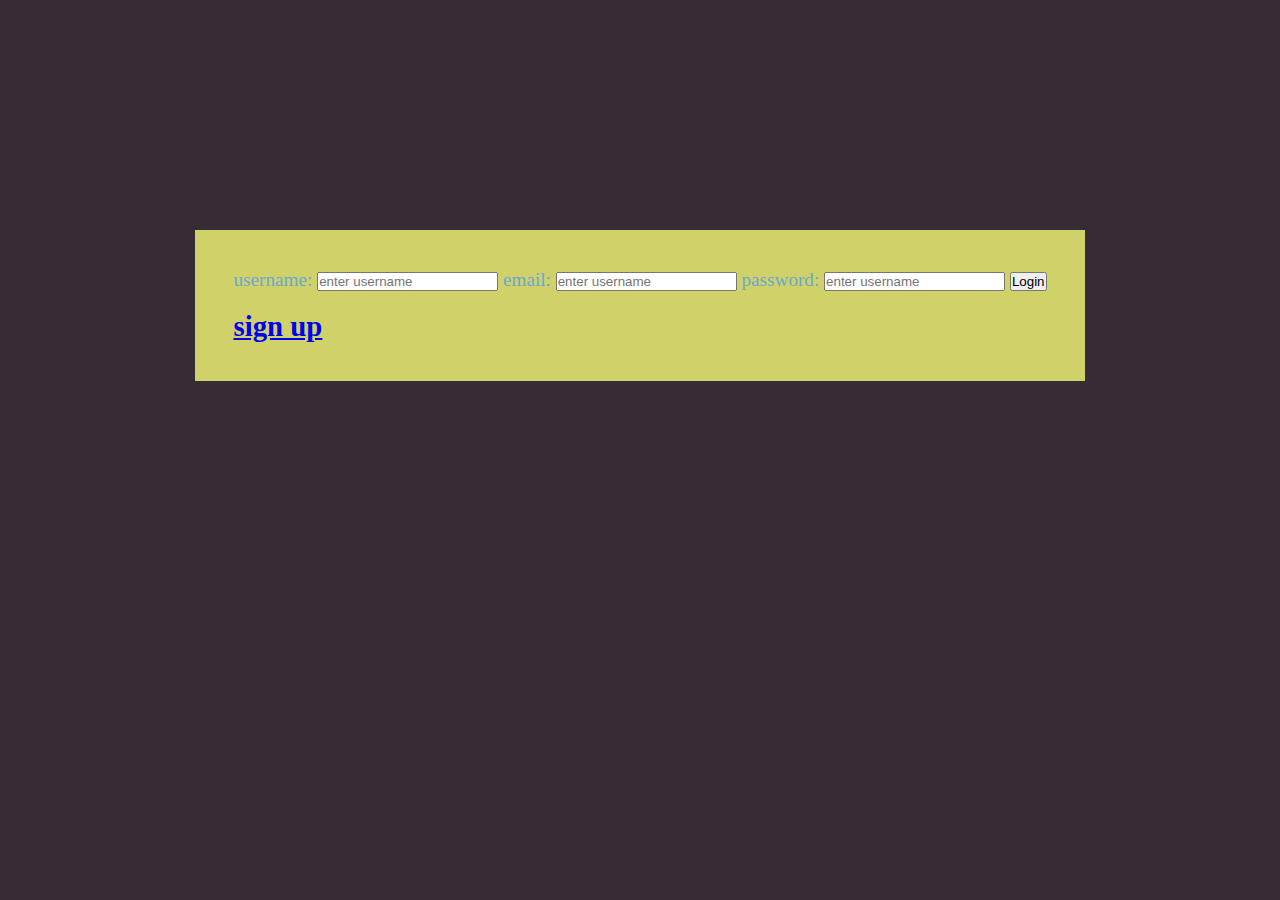
==== index.html @ aab2f532 "login is done" ====
<!DOCTYPE html>
<html lang="en" dir="ltr">
  <head>
    <meta charset="utf-8">
    <meta name="viewport" content="width=device-width initial-scale=1">
    <title></title>
    <link rel="stylesheet" href="style.css">
  </head>
  <body>
    <div class="all">
        <form action="login.php" method="post">
        <label>username:</label>  <input type="text" placeholder="enter username" name="username">
        <label>email:</label>  <input type="email" placeholder="enter username" name="email">
        <label>password:</label>  <input type="password" placeholder="enter username" name="password">
        <button name="submit">Login</button>
      </form>
        <a href="signup.html"><h2>sign up</h2></a>
    </div>
  </body>
</html>
---- style.css ----
*{
  margin: 0;
  padding: 0;
  box-sizing: border-box;
}
body{
  display: flex;
  align-items: center;
  justify-content: center;
  background-color: #352c36;
}
.all{
   display: flex;
   flex-direction: column;
   grid-gap: 1em;
   background-color: #d1d169;
   color: #69a9d1;
   padding: 2em;
   position: absolute;
   top: 12em;
   font-size: 1.2em;
}
.all h2{
  cursor: pointer;
}
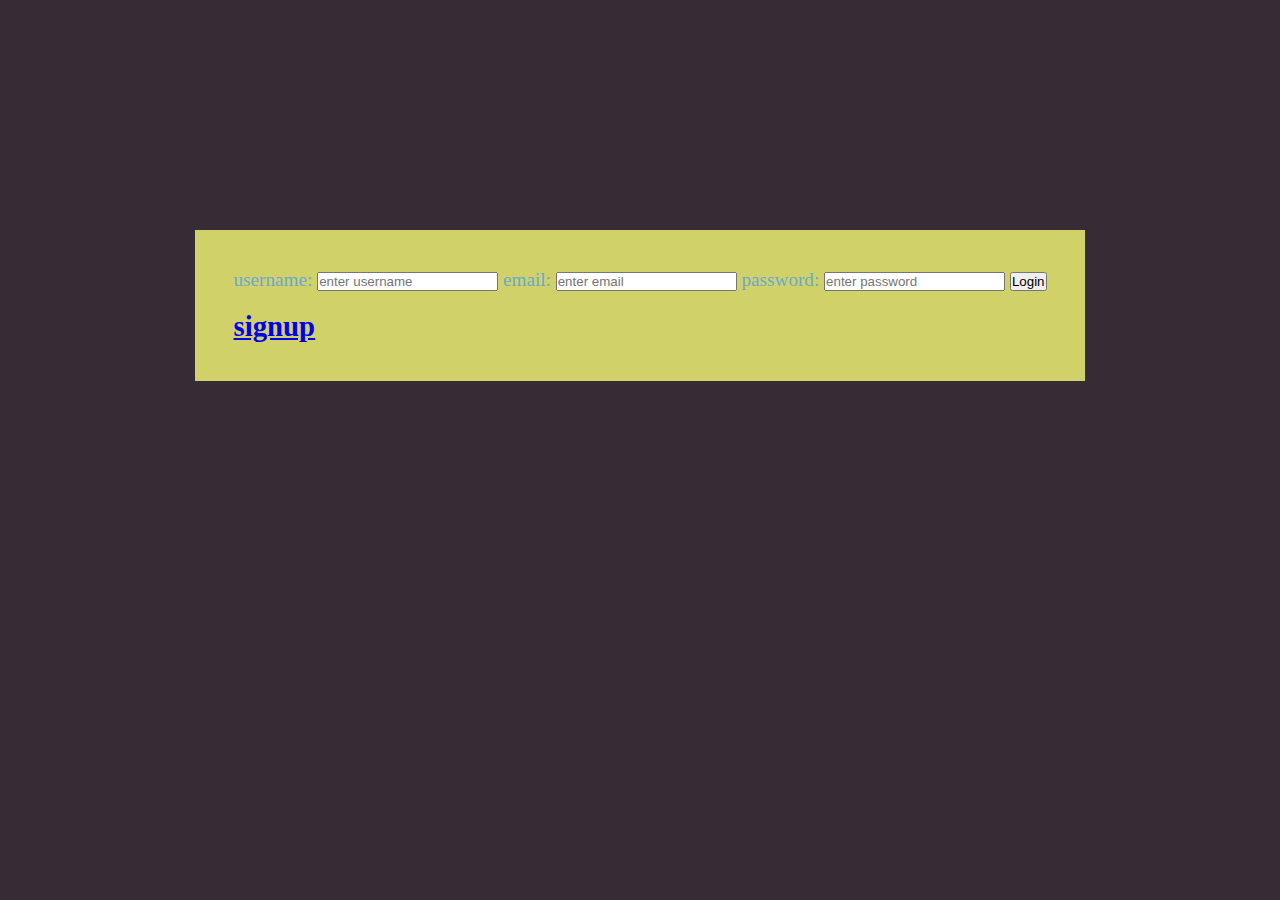
==== commit 56a9ac9c: "almost done" ====
--- a/index.html
+++ b/index.html
@@ -10,11 +10,11 @@
     <div class="all">
         <form action="login.php" method="post">
         <label>username:</label>  <input type="text" placeholder="enter username" name="username">
-        <label>email:</label>  <input type="email" placeholder="enter username" name="email">
-        <label>password:</label>  <input type="password" placeholder="enter username" name="password">
-        <button name="submit">Login</button>
+        <label>email:</label>  <input type="email" placeholder="enter email" name="email">
+        <label>password:</label>  <input type="password" placeholder="enter password" name="password">
+        <button name="submit" type="submit">Login</button>
       </form>
-        <a href="signup.html"><h2>sign up</h2></a>
+        <a href="signup.html"><h2>signup</h2></a>
     </div>
   </body>
 </html>
